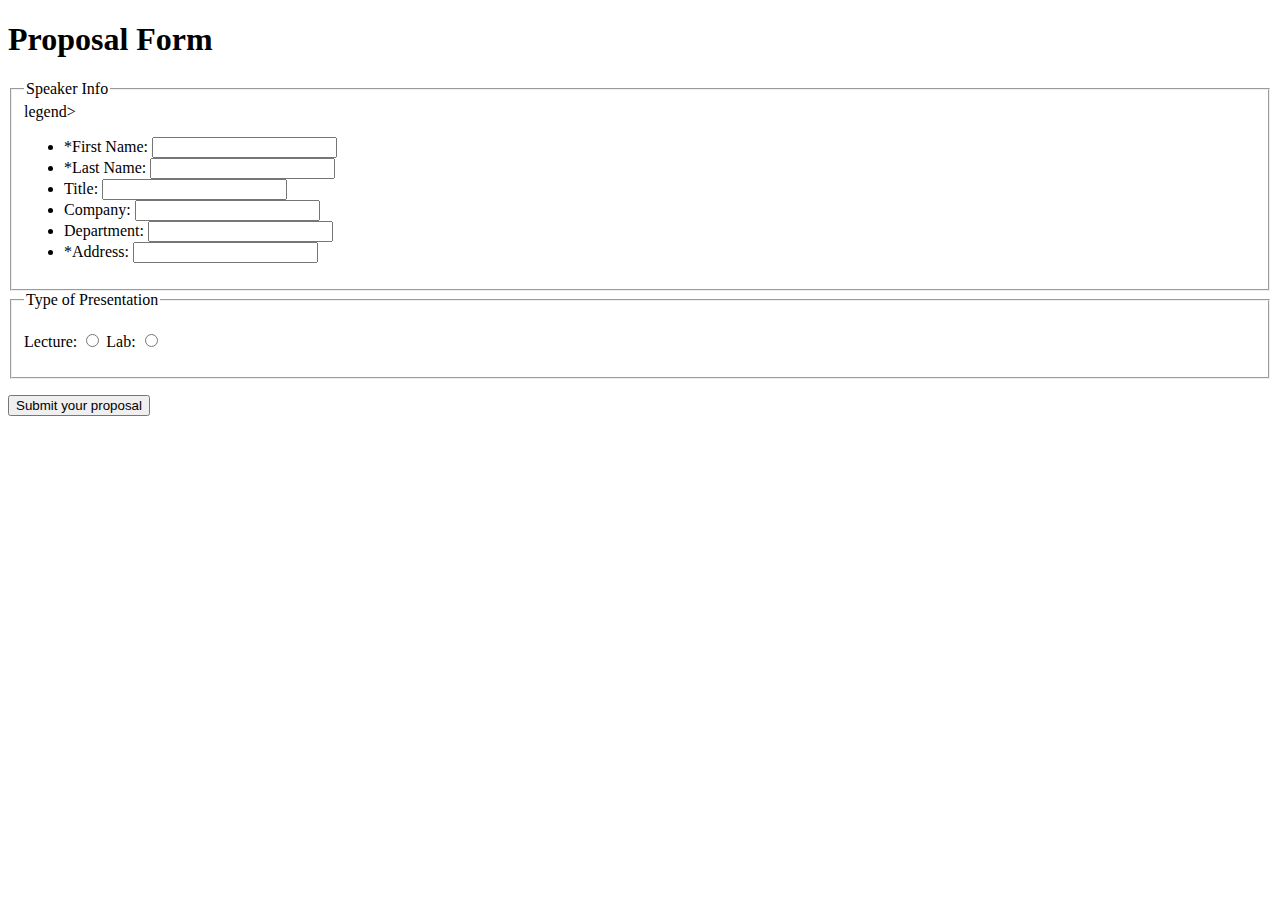
==== basic-form/form-exercise1(one).html @ 52b9fbb0 "fieldset and headers" ====
<!DOCTYPE html>
<html lang="en">
<head>
<meta charset="utf-8" />
<title>Forms Exercise One - labels and more</title>
 <link rel="stylesheet"  href="css/form.css" />  

 
 


   
<!--[if lt IE 9]>
  <script src="http://html5shiv.googlecode.com/svn/trunk/html5.js"></script>
  <![endif]-->

</head>

<body>

<div id="wrapper">
<form action="" method="post" id="proposal2014">

<div id="formcol1">


 <h1>Proposal Form</h1>
 <fieldset>
 <legend>Speaker Info</legend>legend>
 <ul>
	<li>
        <span>*First Name:</span>
        <input id="fstspkr1" name="fstspkr1" type="text" class="reqfield" title="Required field" />
    </li>


 	<li><span>*Last Name:</span>
        <input id="lstname1" name="lstname1" type="text" class="reqfield" title="Required field" />
</li>
<li>
	<span>Title:</span>
	<input id="spkrtitle1" name="spkrtitle1" type="text" maxlength="48" />
</li>
<li>
	<span>Company:</span>
	<input id="company1" name="company1" type="text" />
</li>
<li>
	<span>Department:</span>
	<input id="department1" name="department1" type="text"  />
</li>
<li>
	<span>*Address:</span>
	<input id="address1" class="reqfield" name="address1" type="text" title="Required field" />
</li>
</ul>
</fieldset>

</div> <!-- end of formcol1 div -->
    <div id="multchoice">
    <fieldset>
    <legend>Type of Presentation</legend>
    
        <p><span>Lecture:</span>	<span><input value="1" id="TypeofPres_lec" name="p-type" type="radio" /> </span>
           <span>Lab:</span>	<span><input value="2" id="TypeofPres_lab" name="p-type" type="radio"  /></span></p>
    </fieldset>
 	<p class="submit-button">    
<input type="submit" value="Submit your proposal" /></p>
    </div> <!-- end of multchoice div -->


</form>

	
</div> <!-- end wrapper div -->
</body>
</html>
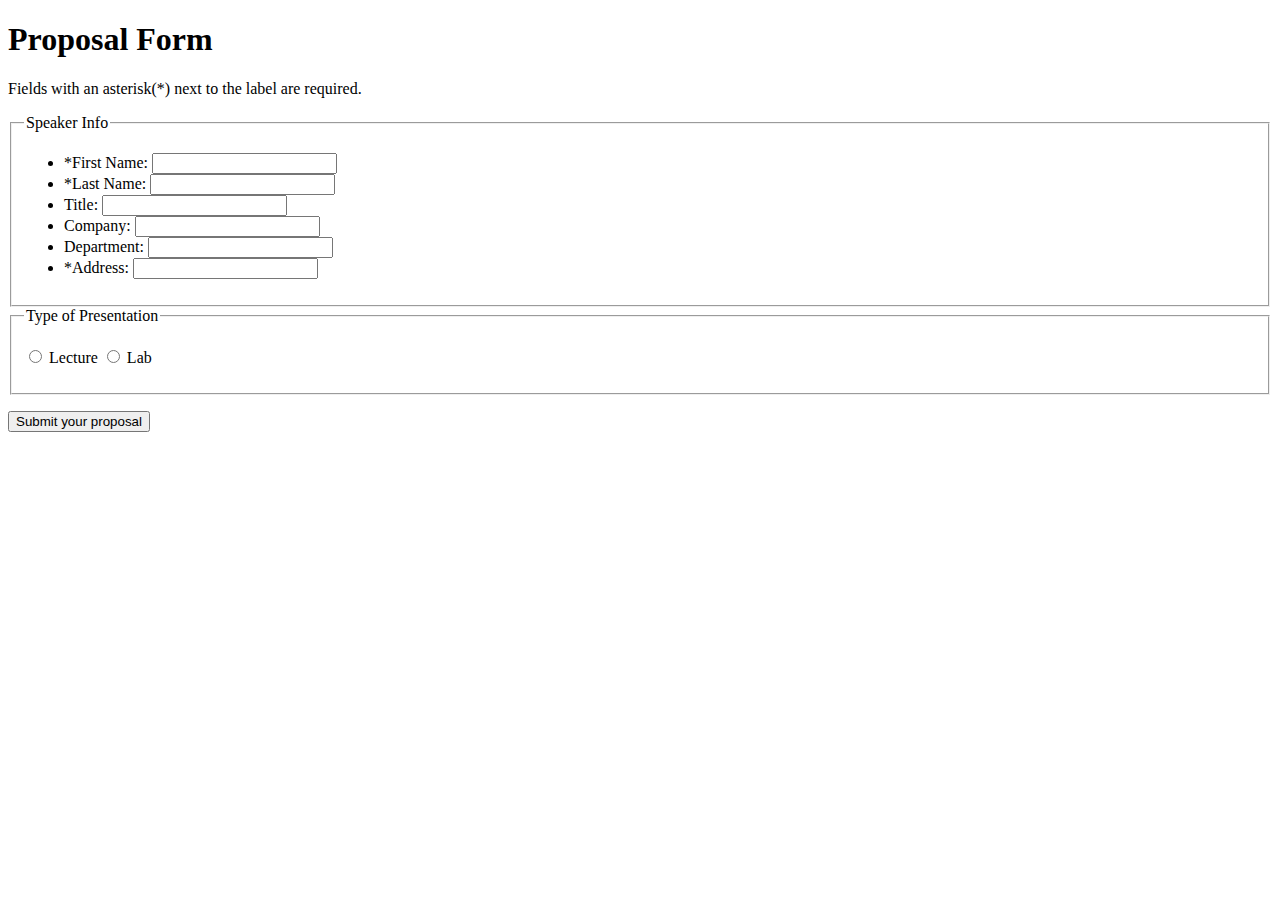
==== commit 49d7a83e: "radiobutton labels" ====
--- a/basic-form/form-exercise1(one).html
+++ b/basic-form/form-exercise1(one).html
@@ -3,13 +3,7 @@
 <head>
 <meta charset="utf-8" />
 <title>Forms Exercise One - labels and more</title>
- <link rel="stylesheet"  href="css/form.css" />  
-
- 
- 
-
-
-   
+ <link rel="stylesheet"  href="css/form.css" />   
 <!--[if lt IE 9]>
   <script src="http://html5shiv.googlecode.com/svn/trunk/html5.js"></script>
   <![endif]-->
@@ -22,51 +16,59 @@
 <form action="" method="post" id="proposal2014">
 
 <div id="formcol1">
+ <h1>Proposal Form</h1>
 
+ <p>Fields with an asterisk(*) next to the label are required.</p>
 
- <h1>Proposal Form</h1>
  <fieldset>
- <legend>Speaker Info</legend>legend>
- <ul>
-	<li>
-        <span>*First Name:</span>
-        <input id="fstspkr1" name="fstspkr1" type="text" class="reqfield" title="Required field" />
-    </li>
+    <legend>Speaker Info</legend>
+    <ul>
+        <li>
+            <label for="fstspkr1">*First Name:</label>
+            <input id="fstspkr1" name="fstspkr1" type="text" class="reqfield" title="Required field, First Name" />
+        </li>
+        <li>
+            <label for="lstname1">*Last Name:</label>
+            <input id="lstname1" name="lstname1" type="text" class="reqfield" title="Required field, Last Name" />
+        </li>
+        <li>
+            <label for="spkrtitle1">Title:</label>
+            <input id="spkrtitle1" name="spkrtitle1" type="text" maxlength="48" title="Title" />
+        </li>
+        <li>
+            <label for="company1">Company:</label>
+            <input id="company1" name="company1" type="text" title="Company" />
+        </li>
+        <li>
+            <label for="department1">Department:</label>
+            <input id="department1" name="department1" type="text" title="Department" />
+        </li>
+        <li>
+            <label for="address1">*Address:</label>
+            <input id="address1" class="reqfield" name="address1" type="text" title="Required field, Address" />
+        </li>
+    </ul>
+</fieldset>
+</div> <!-- end of formcol1 div -->
 
-
- 	<li><span>*Last Name:</span>
-        <input id="lstname1" name="lstname1" type="text" class="reqfield" title="Required field" />
-</li>
-<li>
-	<span>Title:</span>
-	<input id="spkrtitle1" name="spkrtitle1" type="text" maxlength="48" />
-</li>
-<li>
-	<span>Company:</span>
-	<input id="company1" name="company1" type="text" />
-</li>
-<li>
-	<span>Department:</span>
-	<input id="department1" name="department1" type="text"  />
-</li>
-<li>
-	<span>*Address:</span>
-	<input id="address1" class="reqfield" name="address1" type="text" title="Required field" />
-</li>
-</ul>
-</fieldset>
-
-</div> <!-- end of formcol1 div -->
-    <div id="multchoice">
+<div id="multchoice">
     <fieldset>
-    <legend>Type of Presentation</legend>
-    
-        <p><span>Lecture:</span>	<span><input value="1" id="TypeofPres_lec" name="p-type" type="radio" /> </span>
-           <span>Lab:</span>	<span><input value="2" id="TypeofPres_lab" name="p-type" type="radio"  /></span></p>
+        <legend>Type of Presentation</legend>
+            <p>	
+                <span>
+                    <input value="1" id="TypeofPres_lec" name="p-type" type="radio" title="Lecture"/>
+                    <label for="TypeofPres_lec">Lecture</label>
+                </span>
+                
+                <span>
+                    <input value="2" id="TypeofPres_lab" name="p-type" type="radio" title="Lab" />
+                    <label for="TypeofPres_lab">Lab</label>	
+                </span>
+            </p>
     </fieldset>
  	<p class="submit-button">    
-<input type="submit" value="Submit your proposal" /></p>
-    </div> <!-- end of multchoice div -->
+    <input type="submit" value="Submit your proposal" /></p>
+</div> <!-- end of multchoice div -->
 
 
 </form>
